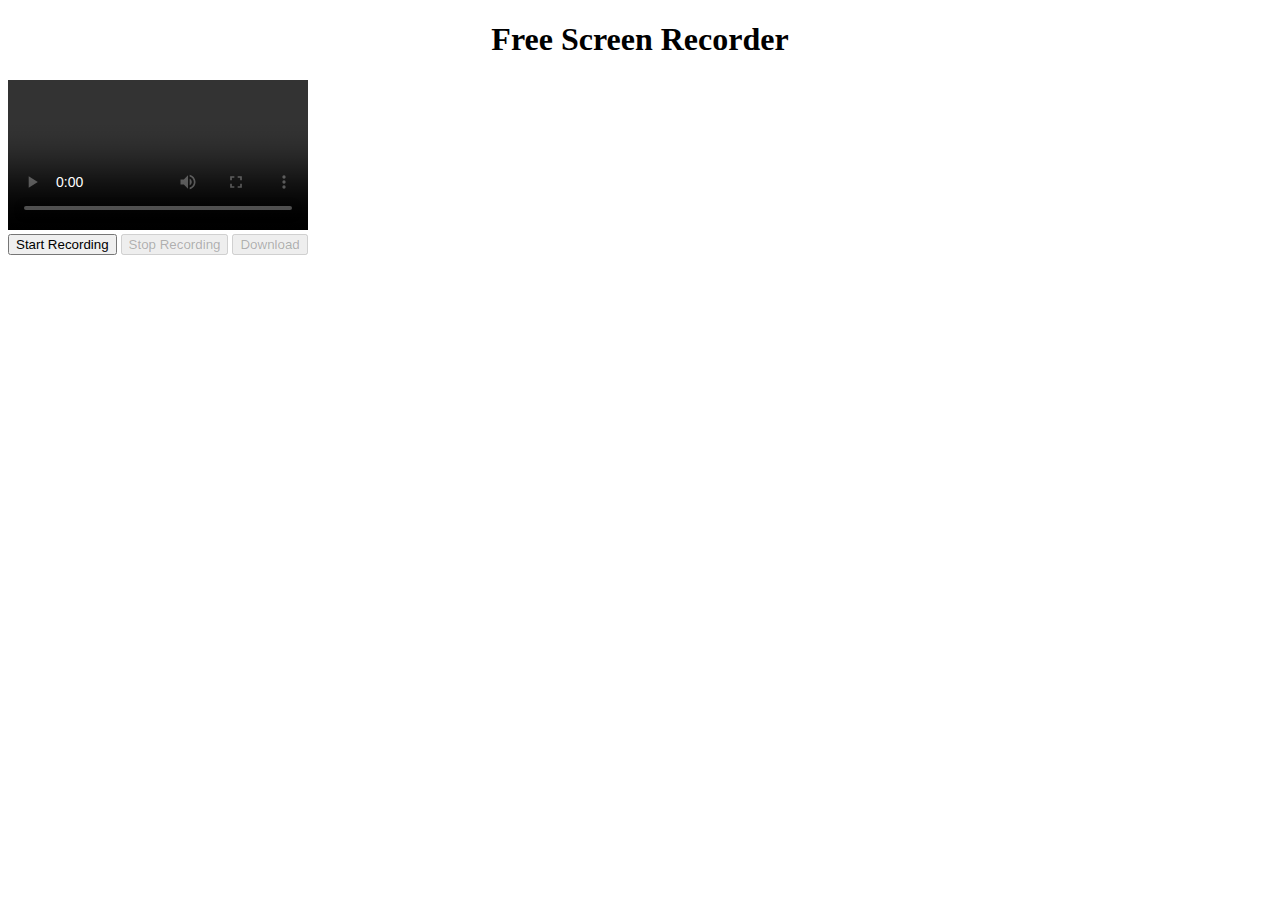
==== index.html @ 8550ae7b "1st index.html" ====
<!DOCTYPE html>
<html>
  <head>
    <meta charset="utf-8">
    <title>Free Screen Recorder</title>
    <link rel="stylesheet" type="text/css" href="styles.css">
  </head>
  <body>
    <div class="container">
      <center><h1>Free Screen Recorder</h1></center>
      <div class="video-container">
        <video id="recording" controls></video>
        <div class="controls">
          <button id="start">Start Recording</button>
          <button id="stop" disabled>Stop Recording</button>
          <button id="download" disabled>Download</button>
        </div>
      </div>
    </div>
    
    <script src="script.js"></script>
  </body>
</html>
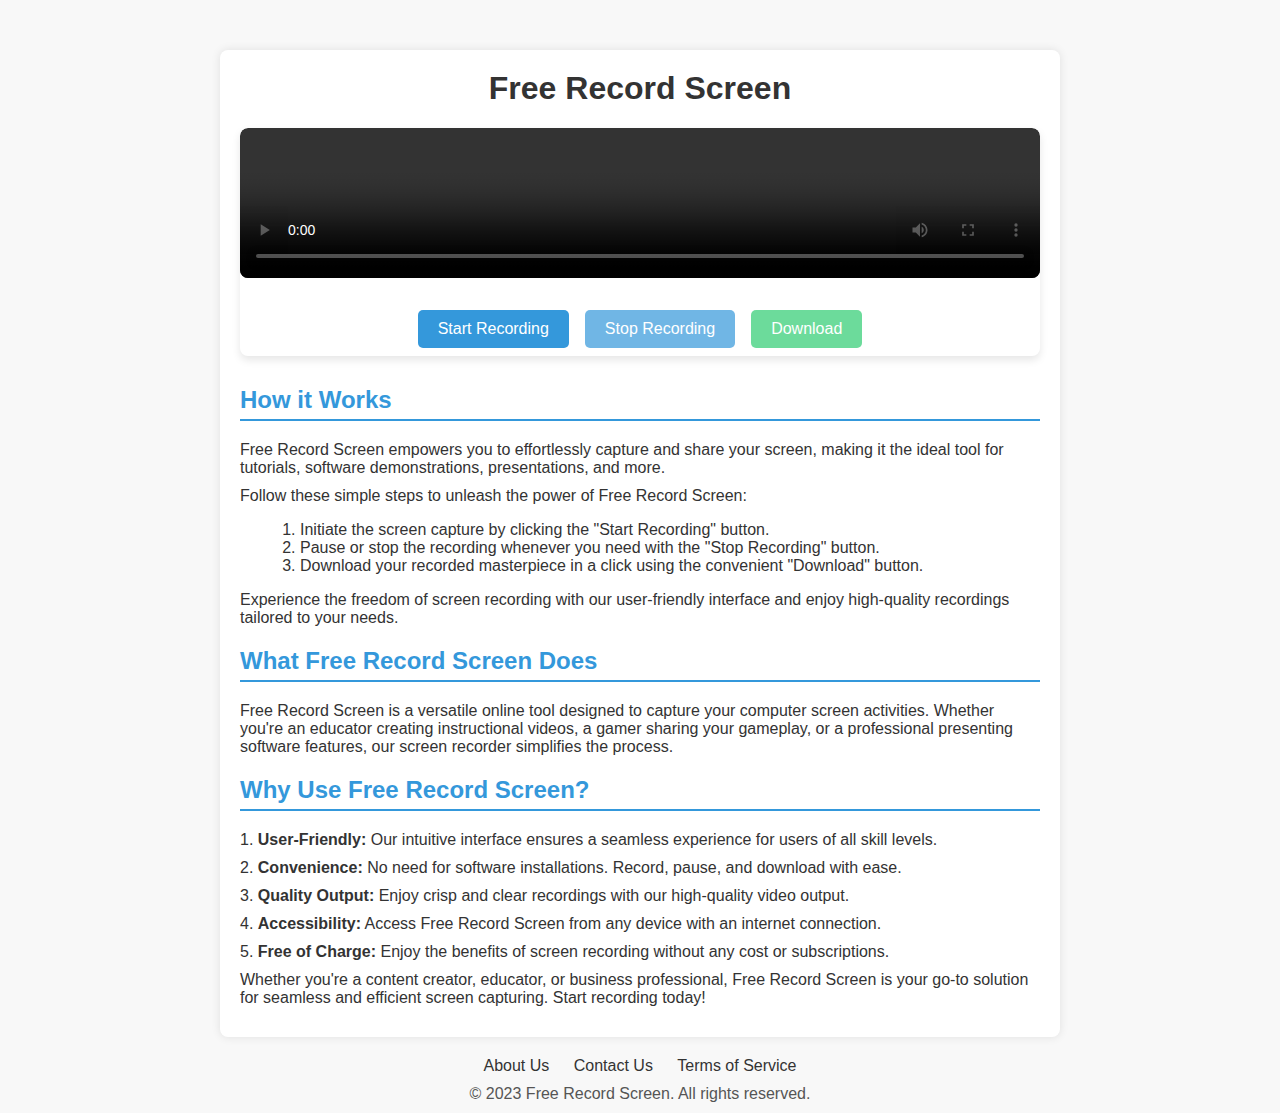
==== commit 87728b7b: "Update index.html" ====
--- a/index.html
+++ b/index.html
@@ -1,23 +1,61 @@
 <!DOCTYPE html>
-<html>
-  <head>
-    <meta charset="utf-8">
-    <title>Free Screen Recorder</title>
-    <link rel="stylesheet" type="text/css" href="styles.css">
-  </head>
-  <body>
+<html lang="en">
+<head>
+    <meta charset="UTF-8">
+    <meta name="viewport" content="width=device-width, initial-scale=1.0">
+    <title>Free Record Screen - Capture and Share Your Screen</title>
+    <meta name="description" content="Record your screen for free with our online screen recorder. Capture and share your screen easily.">
+    <meta name="keywords" content="free screen recorder, screen capture, record screen, online recorder, video recording">
+    <link rel="stylesheet" href="styles.css">
+</head>
+<body>
     <div class="container">
-      <center><h1>Free Screen Recorder</h1></center>
-      <div class="video-container">
-        <video id="recording" controls></video>
-        <div class="controls">
-          <button id="start">Start Recording</button>
-          <button id="stop" disabled>Stop Recording</button>
-          <button id="download" disabled>Download</button>
+        <header>
+            <h1>Free Record Screen</h1>
+        </header>
+        <div class="video-container">
+            <video id="recording" controls></video>
+            <div class="controls">
+                <button id="start" class="record-btn">Start Recording</button>
+                <button id="stop" class="record-btn" disabled>Stop Recording</button>
+                <button id="download" class="download-btn" disabled>Download</button>
+            </div>
         </div>
-      </div>
+        <div class="instructions">
+            <h2>How it Works</h2>
+            <p>Free Record Screen empowers you to effortlessly capture and share your screen, making it the ideal tool for tutorials, software demonstrations, presentations, and more.</p>
+            <p>Follow these simple steps to unleash the power of Free Record Screen:</p>
+            <ol>
+                <li>Initiate the screen capture by clicking the "Start Recording" button.</li>
+                <li>Pause or stop the recording whenever you need with the "Stop Recording" button.</li>
+                <li>Download your recorded masterpiece in a click using the convenient "Download" button.</li>
+            </ol>
+            <p>Experience the freedom of screen recording with our user-friendly interface and enjoy high-quality recordings tailored to your needs.</p>
+
+            <h2>What Free Record Screen Does</h2>
+            <p>Free Record Screen is a versatile online tool designed to capture your computer screen activities. Whether you're an educator creating instructional videos, a gamer sharing your gameplay, or a professional presenting software features, our screen recorder simplifies the process.</p>
+
+            <h2>Why Use Free Record Screen?</h2>
+            <p>1. <strong>User-Friendly:</strong> Our intuitive interface ensures a seamless experience for users of all skill levels.</p>
+            <p>2. <strong>Convenience:</strong> No need for software installations. Record, pause, and download with ease.</p>
+            <p>3. <strong>Quality Output:</strong> Enjoy crisp and clear recordings with our high-quality video output.</p>
+            <p>4. <strong>Accessibility:</strong> Access Free Record Screen from any device with an internet connection.</p>
+            <p>5. <strong>Free of Charge:</strong> Enjoy the benefits of screen recording without any cost or subscriptions.</p>
+
+            <p>Whether you're a content creator, educator, or business professional, Free Record Screen is your go-to solution for seamless and efficient screen capturing. Start recording today!</p>
+        </div>
     </div>
-    
-    <script src="script.js"></script>
-  </body>
+
+<div class="footer-links">
+    <a href="#about-us">About Us</a>
+    <a href="#contact-us">Contact Us</a>
+    <a href="#terms-of-service">Terms of Service</a>
+</div>
+
+<div class="copyright">
+    <p>&copy; 2023 Free Record Screen. All rights reserved.</p>
+</div>
+
+<script src="script.js"></script>
+</body>
 </html>
--- a/styles.css
+++ b/styles.css
@@ -0,0 +1,116 @@
+body {
+    font-family: 'Roboto', Arial, sans-serif;
+    background-color: #f8f8f8;
+    margin: 0;
+    padding: 0;
+    color: #333;
+}
+
+.container {
+    max-width: 800px;
+    margin: 0 auto;
+    padding: 20px;
+    background-color: #fff;
+    box-shadow: 0 0 10px rgba(0, 0, 0, 0.1);
+    border-radius: 8px;
+    margin-top: 50px;
+}
+
+header {
+    text-align: center;
+}
+
+h1 {
+    margin-top: 0;
+}
+
+.video-container {
+    position: relative;
+    overflow: hidden;
+    border-radius: 8px;
+    box-shadow: 0 4px 8px rgba(0, 0, 0, 0.1);
+    margin-top: 20px;
+}
+
+video {
+    width: 100%;
+    height: auto;
+    border-radius: 8px;
+}
+
+.controls {
+    display: flex;
+    justify-content: center;
+    align-items: center;
+    flex-wrap: wrap;
+    margin-top: 20px;
+}
+
+.record-btn,
+.download-btn {
+    border: none;
+    padding: 10px 20px;
+    font-size: 16px;
+    cursor: pointer;
+    margin: 8px;
+    border-radius: 5px;
+    transition: background-color 0.3s ease;
+}
+
+.record-btn {
+    background-color: #3498db;
+    color: #fff;
+}
+
+.download-btn {
+    background-color: #2ecc71;
+    color: #fff;
+}
+
+button:disabled {
+    opacity: 0.7;
+    cursor: not-allowed;
+}
+
+button:hover {
+    filter: brightness(1.2);
+}
+
+.instructions {
+    margin-top: 30px;
+}
+
+h2 {
+    color: #3498db;
+    border-bottom: 2px solid #3498db;
+    padding-bottom: 5px;
+}
+
+p {
+    margin: 10px 0;
+}
+
+ol {
+    margin-left: 20px;
+}
+
+.footer-links {
+    text-align: center;
+    margin-top: 20px;
+}
+
+.footer-links a {
+    color: #333;
+    text-decoration: none;
+    margin: 0 10px;
+}
+
+.footer-links a:hover {
+    text-decoration: underline;
+}
+
+.copyright {
+    text-align: center;
+    margin-top: 10px;
+    color: #555;
+}
